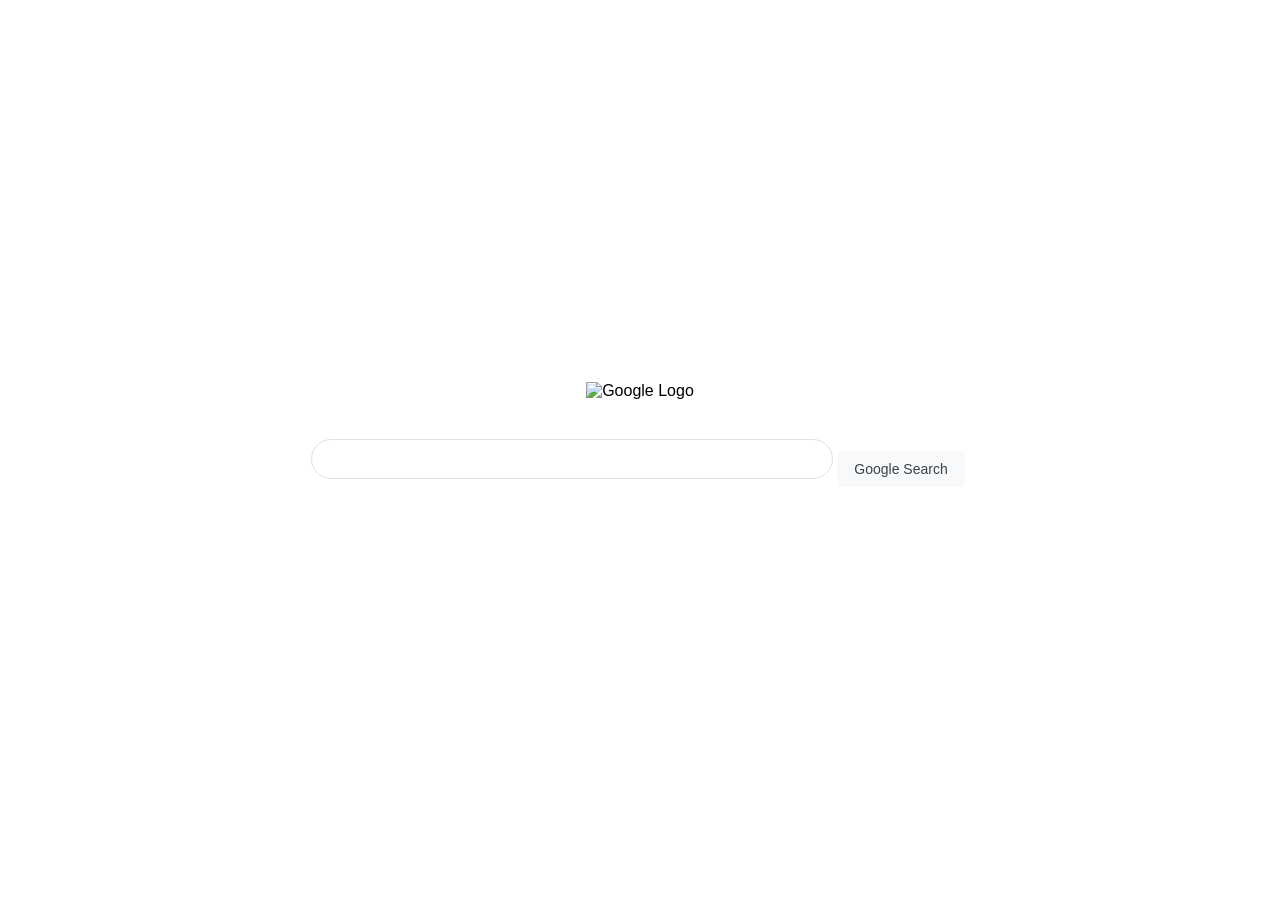
==== frontend/index.html @ 6bd9e6f8 "feat: Build Google search clone with Python backend Implements a simple search engine with a Google-" ====
<!DOCTYPE html>
<html lang="en">
<head>
    <meta charset="UTF-8">
    <meta name="viewport" content="width=device-width, initial-scale=1.0">
    <title>Google Search</title>
    <link rel="stylesheet" href="style.css">
</head>
<body>
    <div class="container">
        <div class="logo">
            <img src="https://www.google.com/images/branding/googlelogo/1x/googlelogo_color_272x92dp.png" alt="Google Logo">
        </div>
        <div class="search-bar">
            <input type="text" id="search-input">
            <div class="buttons">
                <button id="search-button">Google Search</button>
            </div>
        </div>
    </div>
    <script>
        document.getElementById('search-button').addEventListener('click', () => {
            const query = document.getElementById('search-input').value;
            if (query) {
                window.location.href = `results.html?q=${encodeURIComponent(query)}`;
            }
        });
        document.getElementById('search-input').addEventListener('keypress', (e) => {
            if (e.key === 'Enter') {
                const query = document.getElementById('search-input').value;
                if (query) {
                    window.location.href = `results.html?q=${encodeURIComponent(query)}`;
                }
            }
        });
    </script>
</body>
</html>
---- frontend/style.css ----
body {
    font-family: Arial, sans-serif;
    margin: 0;
    padding: 0;
    background-color: #fff;
}

.container {
    display: flex;
    flex-direction: column;
    align-items: center;
    justify-content: center;
    height: 100vh;
}

.logo img {
    width: 272px;
    height: 92px;
    margin-bottom: 20px;
}

.search-bar {
    display: flex;
    justify-content: center;
    align-items: center;
    margin-bottom: 20px;
}

.search-bar input[type="text"] {
    width: 500px;
    padding: 10px;
    border: 1px solid #dfe1e5;
    border-radius: 24px;
    outline: none;
    font-size: 16px;
}

.search-bar input[type="text"]:hover,
.search-bar input[type="text"]:focus {
    box-shadow: 0 1px 6px rgba(32,33,36,.28);
    border-color: rgba(223,225,229,0);
}

.buttons {
    margin-top: 20px;
}

.buttons button {
    background-color: #f8f9fa;
    border: 1px solid #f8f9fa;
    border-radius: 4px;
    color: #3c4043;
    font-family: arial,sans-serif;
    font-size: 14px;
    margin: 11px 4px;
    padding: 0 16px;
    line-height: 27px;
    height: 36px;
    min-width: 54px;
    text-align: center;
    cursor: pointer;
    user-select: none;
}

.buttons button:hover {
    box-shadow: 0 1px 1px rgba(0,0,0,.1);
    background-color: #f8f9fa;
    border: 1px solid #dadce0;
    color: #202124;
}

.header {
    display: flex;
    align-items: center;
    padding: 20px;
    border-bottom: 1px solid #dfe1e5;
}

.header .logo img {
    width: 92px;
    height: 30px;
    margin-right: 20px;
}

.results-container {
    padding: 20px;
    max-width: 600px;
    margin-left: 150px;
}

.result-item {
    margin-bottom: 20px;
}

.result-item h3 {
    margin: 0;
}

.result-item h3 a {
    color: #1a0dab;
    text-decoration: none;
    font-size: 20px;
}

.result-item h3 a:hover {
    text-decoration: underline;
}

.result-item p {
    color: #4d5156;
    margin: 5px 0;
}

.result-item .url {
    color: #006621;
    text-decoration: none;
    font-size: 14px;
}
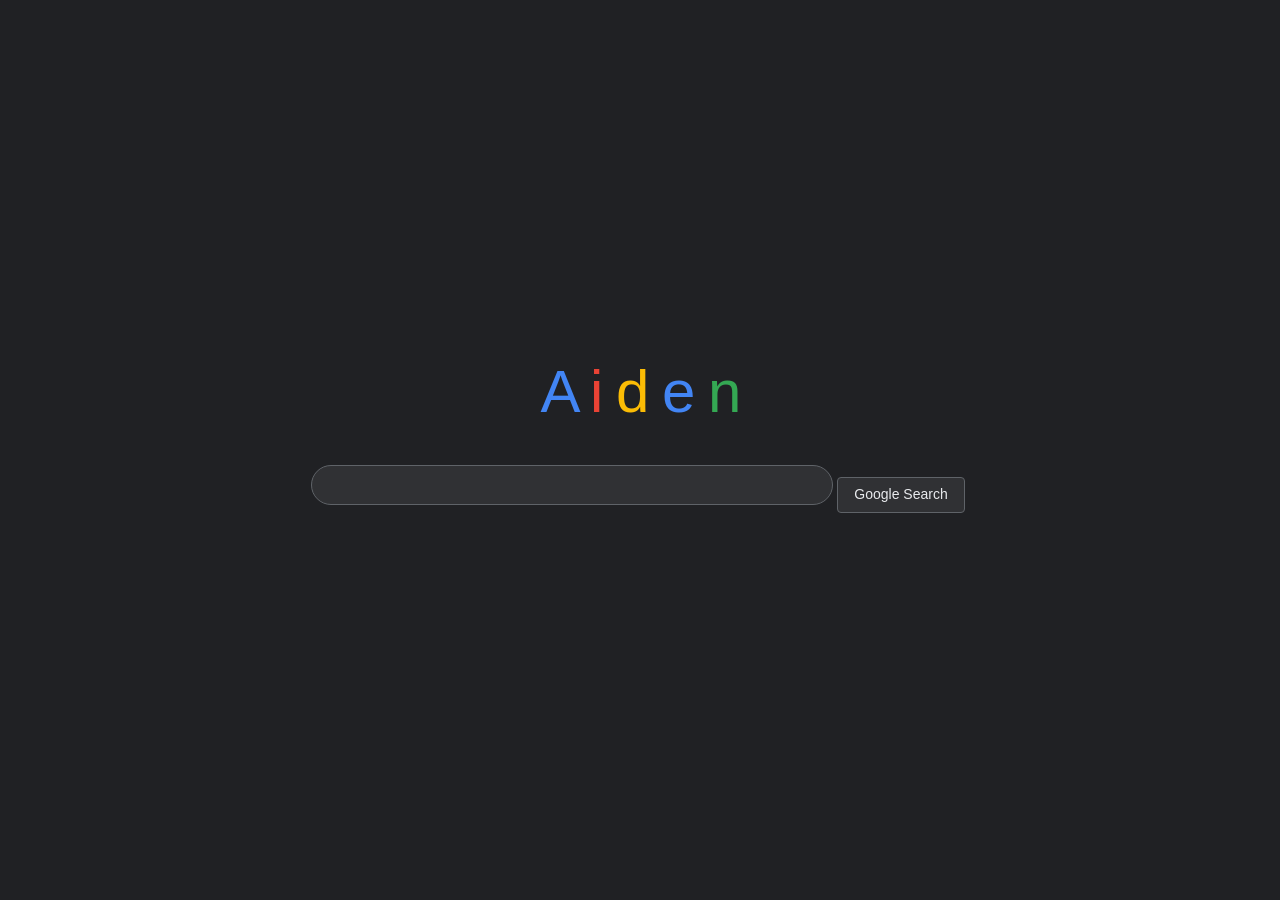
==== commit 9af87ff4: "feat: Replace Google logo with "Aiden" text This commit replaces the Google image logo on both the i" ====
--- a/frontend/index.html
+++ b/frontend/index.html
@@ -9,7 +9,13 @@
 <body>
     <div class="container">
         <div class="logo">
-            <img src="https://www.google.com/images/branding/googlelogo/1x/googlelogo_color_272x92dp.png" alt="Google Logo">
+            <div class="logo-text">
+                <span style="color: #4285F4;">A</span>
+                <span style="color: #EA4335;">i</span>
+                <span style="color: #FBBC05;">d</span>
+                <span style="color: #4285F4;">e</span>
+                <span style="color: #34A853;">n</span>
+            </div>
         </div>
         <div class="search-bar">
             <input type="text" id="search-input">
--- a/frontend/style.css
+++ b/frontend/style.css
@@ -2,7 +2,8 @@
     font-family: Arial, sans-serif;
     margin: 0;
     padding: 0;
-    background-color: #fff;
+    background-color: #202124; /* Dark background */
+    color: #e8eaed; /* Light text */
 }
 
 .container {
@@ -29,10 +30,12 @@
 .search-bar input[type="text"] {
     width: 500px;
     padding: 10px;
-    border: 1px solid #dfe1e5;
+    border: 1px solid #5f6368; /* Darker border */
     border-radius: 24px;
     outline: none;
     font-size: 16px;
+    background-color: #303134; /* Dark input background */
+    color: #e8eaed; /* Light text */
 }
 
 .search-bar input[type="text"]:hover,
@@ -46,10 +49,10 @@
 }
 
 .buttons button {
-    background-color: #f8f9fa;
-    border: 1px solid #f8f9fa;
+    background-color: #303134; /* Dark button */
+    border: 1px solid #5f6368; /* Darker border */
     border-radius: 4px;
-    color: #3c4043;
+    color: #e8eaed; /* Light text */
     font-family: arial,sans-serif;
     font-size: 14px;
     margin: 11px 4px;
@@ -64,16 +67,17 @@
 
 .buttons button:hover {
     box-shadow: 0 1px 1px rgba(0,0,0,.1);
-    background-color: #f8f9fa;
-    border: 1px solid #dadce0;
-    color: #202124;
+    background-color: #3c4043;
+    border: 1px solid #5f6368;
+    color: #e8eaed;
 }
 
 .header {
     display: flex;
     align-items: center;
     padding: 20px;
-    border-bottom: 1px solid #dfe1e5;
+    border-bottom: 1px solid #3c4043; /* Darker border */
+    background-color: #202124;
 }
 
 .header .logo img {
@@ -97,7 +101,7 @@
 }
 
 .result-item h3 a {
-    color: #1a0dab;
+    color: #8ab4f8; /* Lighter blue for links */
     text-decoration: none;
     font-size: 20px;
 }
@@ -107,12 +111,25 @@
 }
 
 .result-item p {
-    color: #4d5156;
+    color: #bdc1c6; /* Lighter grey for snippets */
     margin: 5px 0;
 }
 
 .result-item .url {
-    color: #006621;
+    color: #99d2ff; /* Lighter green/blue for URL */
     text-decoration: none;
     font-size: 14px;
 }
+
+.logo-text {
+    font-size: 60px;
+    font-family: "Product Sans", Arial, sans-serif;
+    letter-spacing: -2px;
+    margin-bottom: 20px;
+}
+
+.header .logo .logo-text {
+    font-size: 22px;
+    margin-right: 20px;
+    letter-spacing: -1px;
+}
